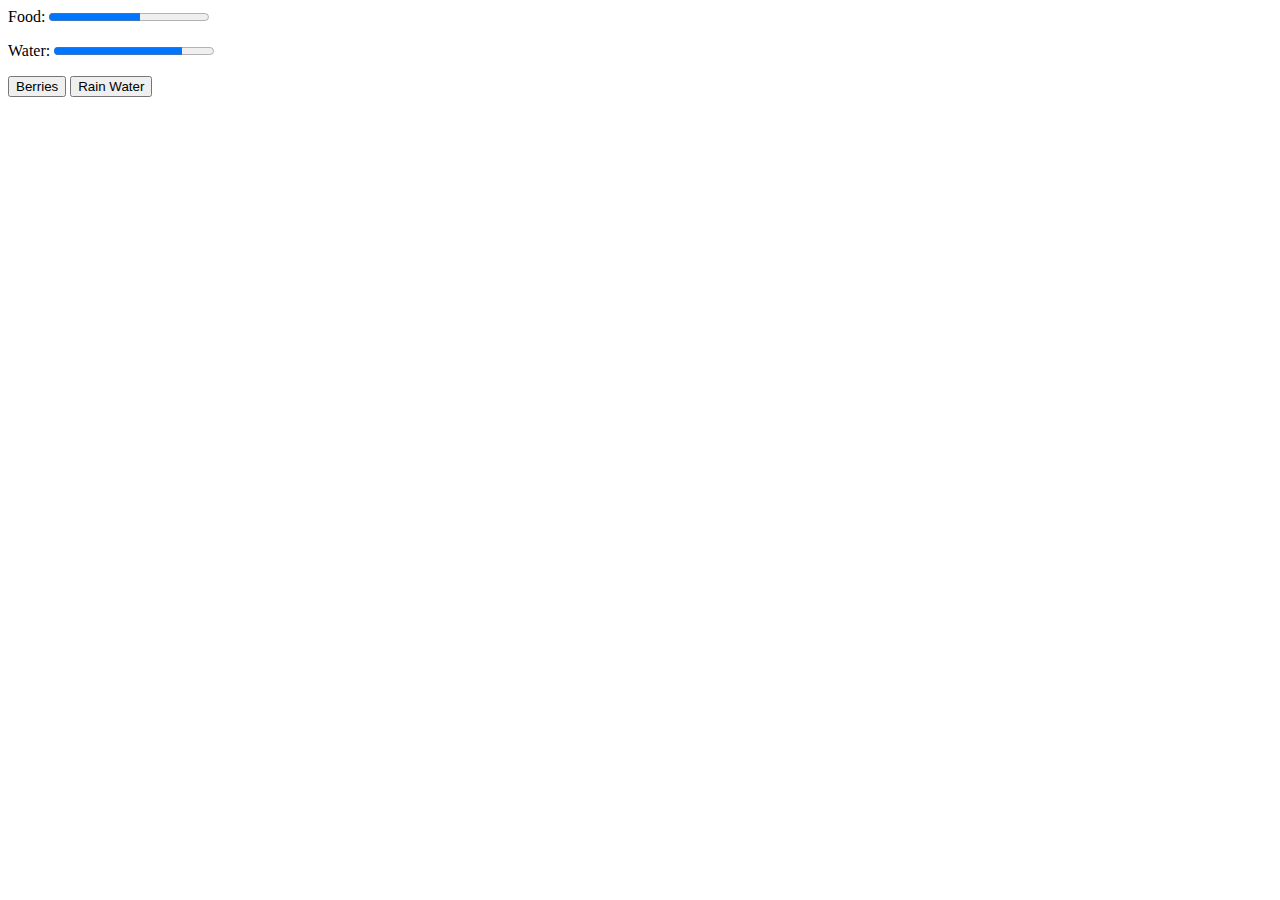
==== index.html @ 4e50678a "Initial Commit" ====
<html>

<head>
	<link rel="stylesheet" type="text/css" src="css/index.css"/>
</head>

<body>

	<label>Food:
		<progress id="foodBar" value='0' max="100"></progress>
	</label><p>
	<label>Water:
		<progress id="waterBar" value='0' max="100"></progress>
	</label><p>
	<button onclick=eat('berry')>Berries</button>
	<button onclick=drink('rain')>Rain Water</button>

	<script src="js/engine.js"></script>
</body>

</html>
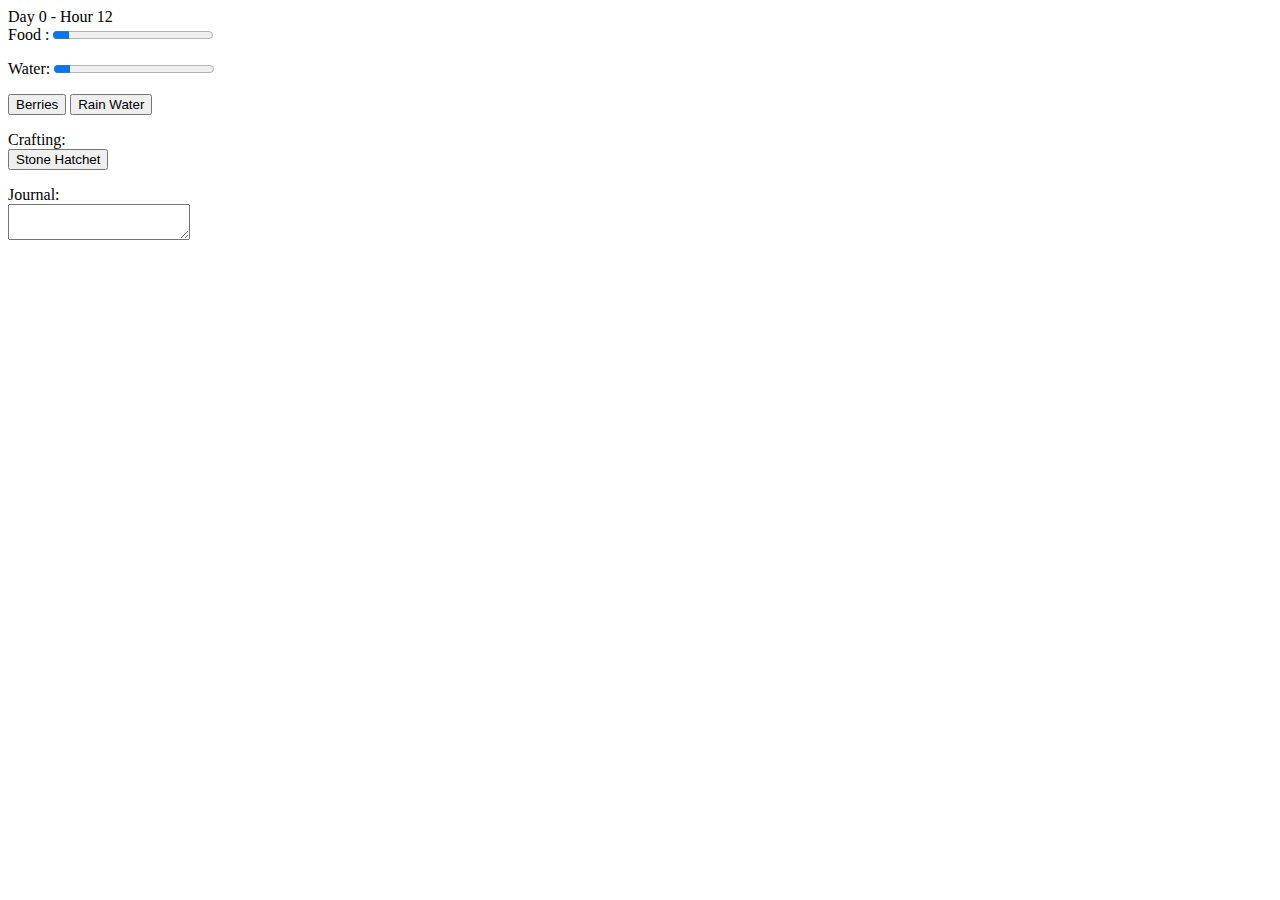
==== commit cdfe85ab: "Updates" ====
--- a/index.html
+++ b/index.html
@@ -6,7 +6,9 @@
 
 <body>
 
-	<label>Food:
+	<label id="day"></label> - <label id="hour"></label>
+	<br>
+	<label>Food : 
 		<progress id="foodBar" value='0' max="100"></progress>
 	</label><p>
 	<label>Water:
@@ -14,7 +16,16 @@
 	</label><p>
 	<button onclick=eat('berry')>Berries</button>
 	<button onclick=drink('rain')>Rain Water</button>
+	<div id='crafting'>
+		<label>Crafting:</label><br>
+		<button onclick=craft('stoneHatchet')>Stone Hatchet</button>
+	</div>
 
+	<p>
+	<font color='red'><label id='status'></label></font><p>
+
+	<label>Journal:</label><br>
+	<textarea></textarea>
 	<script src="js/engine.js"></script>
 </body>
 
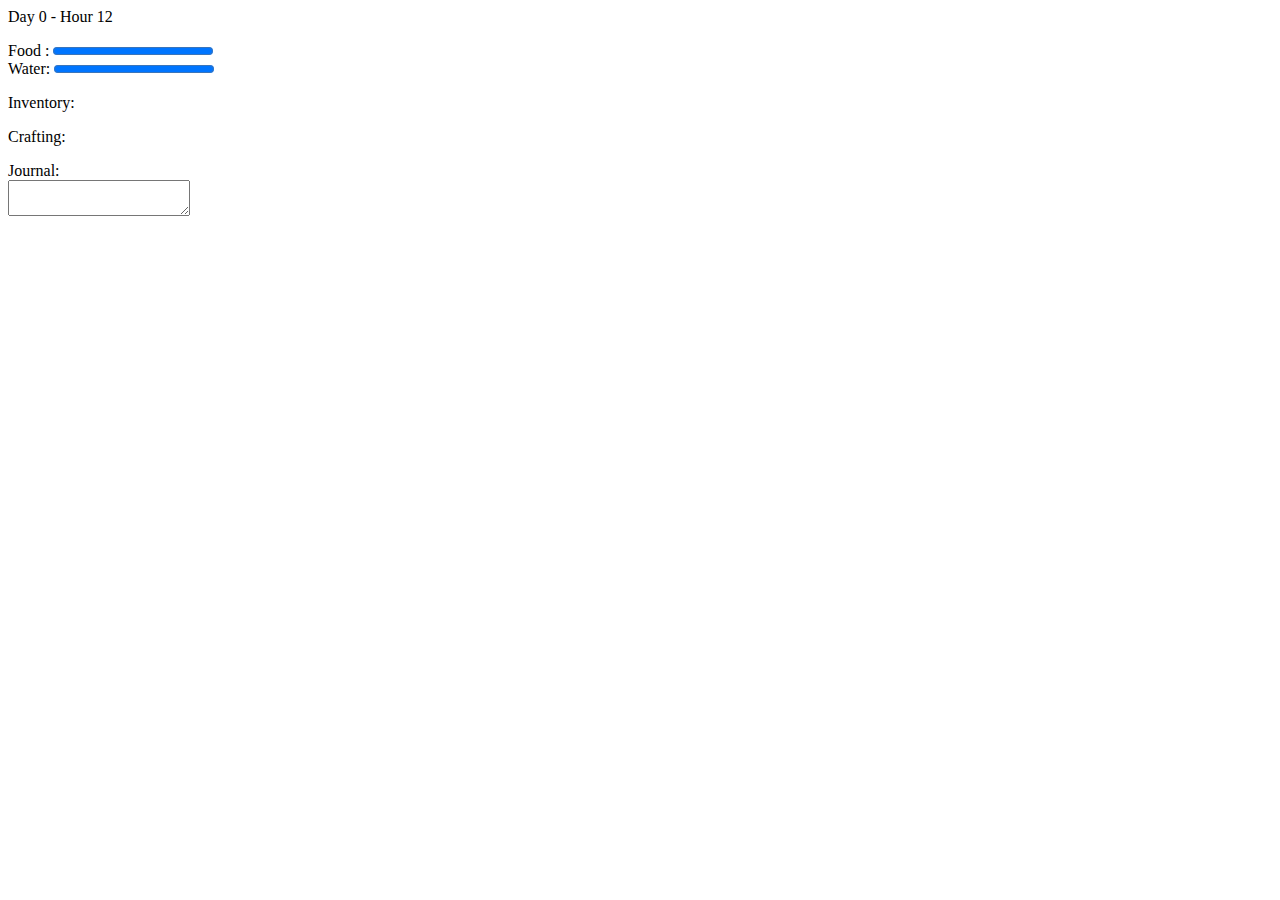
==== commit 6405f100: "updates" ====
--- a/index.html
+++ b/index.html
@@ -1,31 +1,47 @@
 <html>
 
 <head>
+	<title>The Island</title>
 	<link rel="stylesheet" type="text/css" src="css/index.css"/>
 </head>
 
 <body>
 
-	<label id="day"></label> - <label id="hour"></label>
-	<br>
-	<label>Food : 
-		<progress id="foodBar" value='0' max="100"></progress>
-	</label><p>
-	<label>Water:
-		<progress id="waterBar" value='0' max="100"></progress>
-	</label><p>
-	<button onclick=eat('berry')>Berries</button>
-	<button onclick=drink('rain')>Rain Water</button>
+	<div id='stats'>
+		<label id="day"></label> - <label id="hour"></label>
+		<p>
+
+		<label>Food : 
+			<progress id="foodBar" value='0' max="100"></progress>
+		</label><br>
+		<label>Water:
+			<progress id="waterBar" value='0' max="100"></progress>
+		</label>
+		<p>
+	</div>
+
+	<div id="inventory">
+		<label>Inventory:</label>
+
+	</div>
+	<p>
+
 	<div id='crafting'>
 		<label>Crafting:</label><br>
-		<button onclick=craft('stoneHatchet')>Stone Hatchet</button>
+		
 	</div>
+	<p>
 
-	<p>
 	<font color='red'><label id='status'></label></font><p>
 
 	<label>Journal:</label><br>
 	<textarea></textarea>
+
+	<script src="js/player.js"></script>
+	<script src="js/regions.js"></script>
+	<script src="js/items.js"></script>
+	<script src="js/waterTypes.js"></script>
+	<script src="js/foodTypes.js"></script>
 	<script src="js/engine.js"></script>
 </body>
 
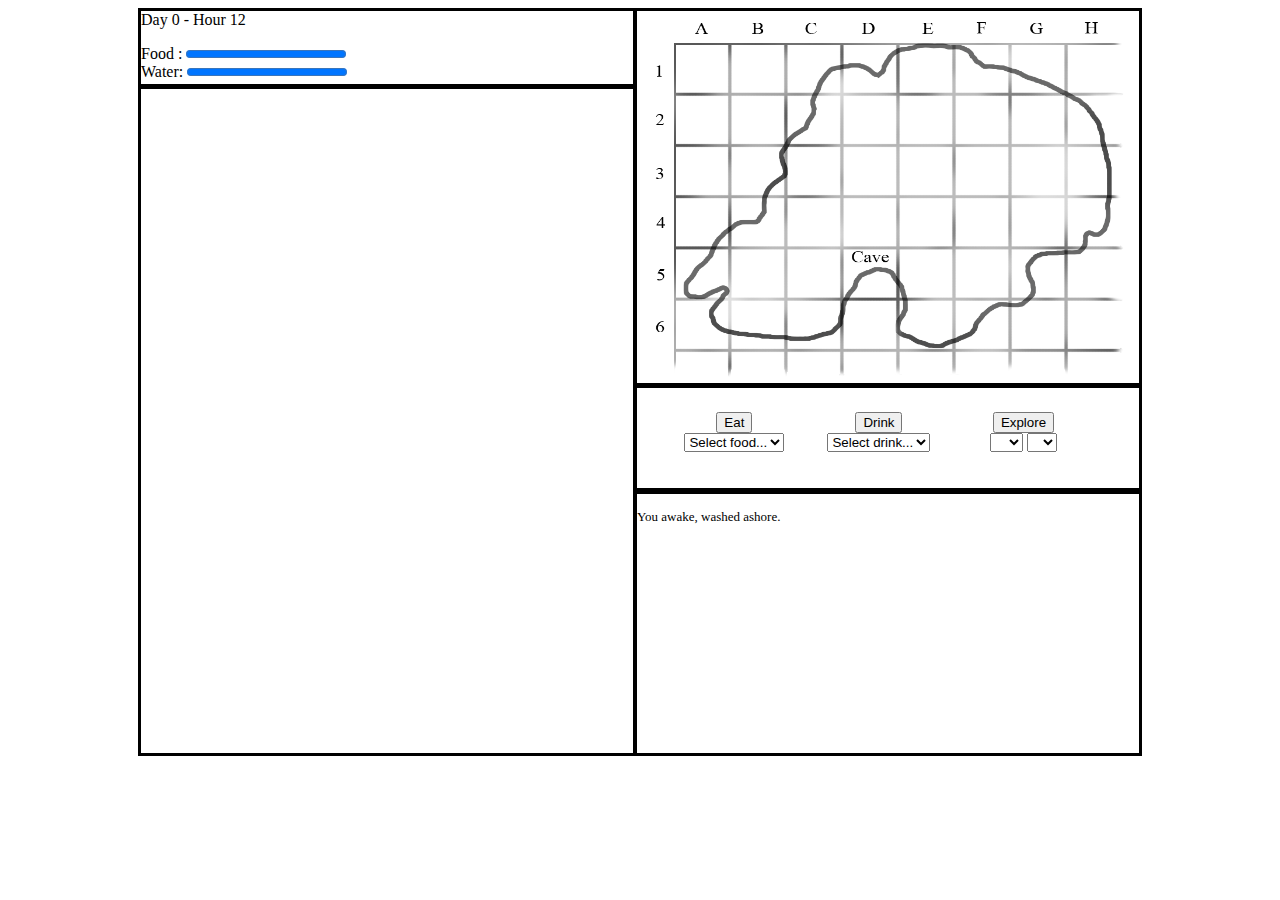
==== commit 54cee56a: "updates" ====
--- a/index.html
+++ b/index.html
@@ -2,40 +2,83 @@
 
 <head>
 	<title>The Island</title>
-	<link rel="stylesheet" type="text/css" src="css/index.css"/>
+	<link rel="stylesheet" type="text/css" href="css/index.css?v=11"/>
 </head>
 
 <body>
+	<div id="content">
+		<div id="map">
+			<img src="img/map.png" style="width:100%; height: 100%;">
+		</div>	
 
-	<div id='stats'>
-		<label id="day"></label> - <label id="hour"></label>
-		<p>
+		<div id="stats">
+			<label id="day"></label> - <label id="hour"></label>
+			<p>
 
-		<label>Food : 
-			<progress id="foodBar" value='0' max="100"></progress>
-		</label><br>
-		<label>Water:
-			<progress id="waterBar" value='0' max="100"></progress>
-		</label>
-		<p>
-	</div>
+			<label>Food : 
+				<progress id="foodBar" value='0' max="100"></progress>
+			</label><br>
+			<label>Water:
+				<progress id="waterBar" value='0' max="100"></progress>
+			</label>
+			<p>
+		</div>	
 
-	<div id="inventory">
-		<label>Inventory:</label>
+		<div id="items">
+
+		</div>
+
+		<div id="actions">
+			<div id="actionButtons">
+				<div id='eat' class="option">
+					<button>Eat</button>
+					<br>
+					<select width="100%">
+						<option value="" disabled selected>Select food...</option>
+					</select>
+				</div>
+
+				<div id='drink' class="option">
+					<button>Drink</button>
+					<br>
+					<select width="100%">
+						<option value="" disabled selected>Select drink...</option>
+					</select>
+				</div>
+
+				<div id='explore' class="option">
+					<button onclick="explore()">Explore</button>
+					<br>
+					<select id="x">
+						<option value="" disabled selected></option>
+						<option value="A">A</option>
+						<option value="B">B</option>
+						<option value="C">C</option>
+						<option value="D">D</option>
+						<option value="E">E</option>
+						<option value="F">F</option>
+						<option value="G">G</option>
+						<option value="H">H</option>
+					</select>
+					<select id="y">
+						<option value="" disabled selected></option>
+						<option value="1">1</option>
+						<option value="2">2</option>
+						<option value="3">3</option>
+						<option value="4">4</option>
+						<option value="5">5</option>
+						<option value="6">6</option>
+					</select>
+				</div>
+			</div>
+		</div>
+
+		<div id="log">
+			<div id="logbook" style="overflow-y: scroll; height:100%; width:100%;">
+			</div>
+		</div>
 
 	</div>
-	<p>
-
-	<div id='crafting'>
-		<label>Crafting:</label><br>
-		
-	</div>
-	<p>
-
-	<font color='red'><label id='status'></label></font><p>
-
-	<label>Journal:</label><br>
-	<textarea></textarea>
 
 	<script src="js/player.js"></script>
 	<script src="js/regions.js"></script>
@@ -43,6 +86,8 @@
 	<script src="js/waterTypes.js"></script>
 	<script src="js/foodTypes.js"></script>
 	<script src="js/engine.js"></script>
+	<script src="js/gui.js"></script>
+
 </body>
 
 </html>--- a/css/index.css
+++ b/css/index.css
@@ -0,0 +1,69 @@
+
+
+#content {
+	position: relative;
+	width: 1004px;
+	height: 748px;
+	margin-left: auto;
+	margin-right: auto;
+}
+
+#map {
+	position: absolute;
+	width:50%;
+	height:50%;
+	right:0px;
+	border: 3px solid black;
+}
+
+#stats {
+	position: absolute;
+	left: 0%;
+	height: 10%;
+	width: 49%;
+	border: 3px solid black;
+}
+
+#actions {
+	position: absolute;
+	right:0%;
+	bottom: 35%;
+	width: 50%;
+	height:14%;
+	border: 3px solid black;
+}
+
+#items {
+	position: absolute;
+	bottom: 0%;
+	height: 89%;
+	width: 49%;
+	border: 3px solid black;
+}
+
+#log {
+	position: absolute;
+	bottom: 0%;
+	right: 0%;
+	width: 50%;
+	height: 35%;
+	border: 3px solid black;
+	overflow: hidden;
+}
+
+
+#actionButtons {
+	width: 90%;
+	padding-top: 5%;
+	margin-left: auto;
+	margin-right: auto;
+}
+
+.option {
+	position: relative;	
+	text-align: center;
+	float: left;
+	width: 32%;
+	height: 96%;
+}
+
